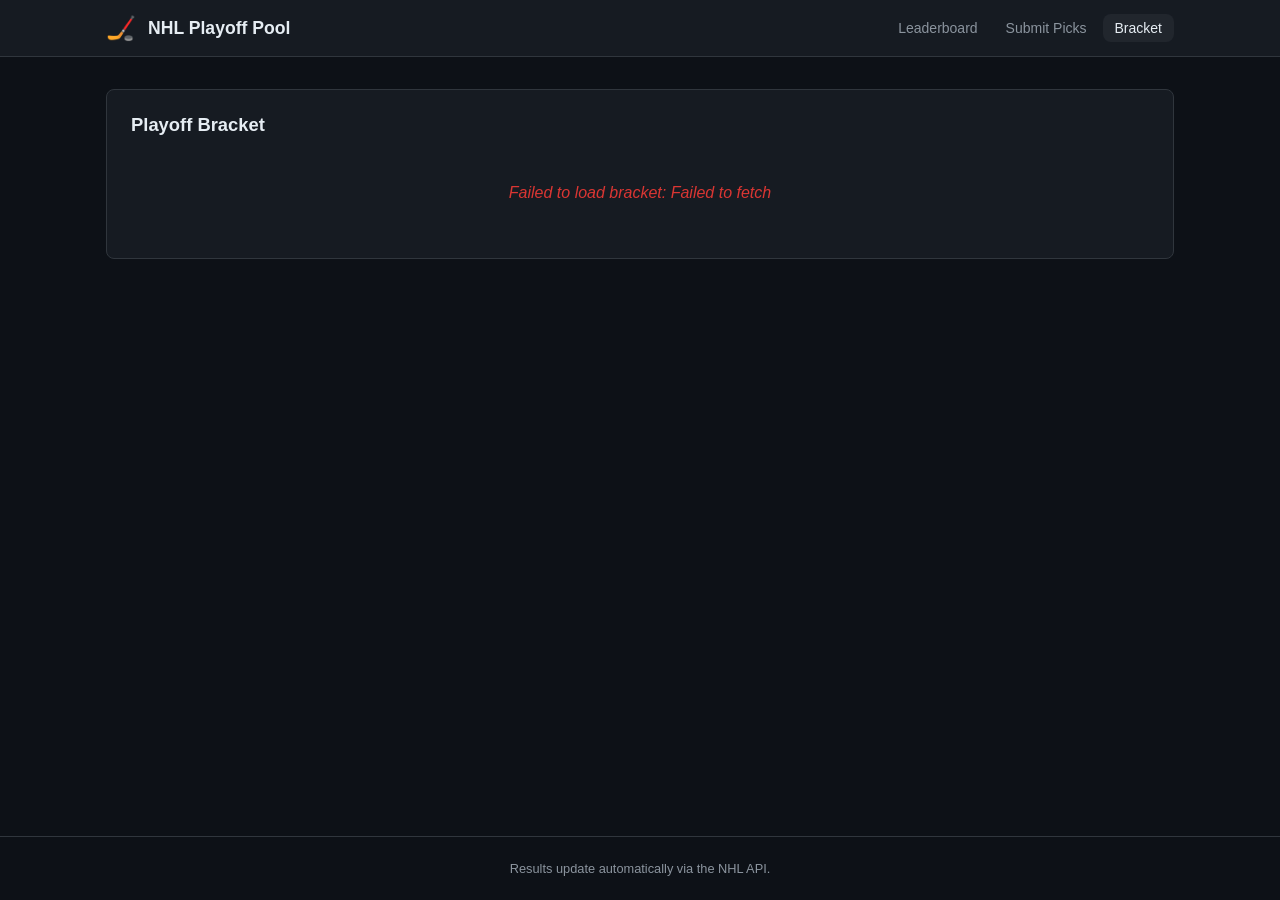
==== bracket.html @ 19aa6ccc "Initial NHL playoff pool — GitHub Pages + Apps Script + automated scoring Co-Authored-By: Claude Son" ====
<!DOCTYPE html>
<html lang="en">
<head>
  <meta charset="UTF-8" />
  <meta name="viewport" content="width=device-width, initial-scale=1.0" />
  <title>NHL Playoff Pool — Bracket</title>
  <link rel="stylesheet" href="css/style.css" />
</head>
<body>
  <header class="site-header">
    <div class="header-inner">
      <span class="site-logo">🏒</span>
      <h1 class="site-title">NHL Playoff Pool</h1>
      <nav class="site-nav">
        <a href="index.html">Leaderboard</a>
        <a href="picks.html">Submit Picks</a>
        <a href="bracket.html" class="active">Bracket</a>
      </nav>
    </div>
  </header>

  <main class="page-main">
    <section class="page-section">
      <h2>Playoff Bracket</h2>
      <div id="bracket-container">
        <p class="loading">Loading bracket...</p>
      </div>
    </section>
  </main>

  <footer class="site-footer">
    <p>Results update automatically via the NHL API.</p>
  </footer>

  <script src="js/config.js"></script>
  <script src="js/api.js"></script>
  <script src="js/bracket.js"></script>
</body>
</html>
---- css/style.css ----
/* ─── RESET & BASE ─────────────────────────────────────────────────────────── */
*, *::before, *::after { box-sizing: border-box; margin: 0; padding: 0; }

:root {
  --bg:           #0d1117;
  --surface:      #161b22;
  --surface2:     #21262d;
  --border:       #30363d;
  --text:         #e6edf3;
  --text-muted:   #8b949e;
  --accent:       #1f6feb;
  --accent-hover: #388bfd;
  --success:      #238636;
  --warning:      #9e6a03;
  --danger:       #da3633;
  --gold:         #d4a017;
  --radius:       8px;
}

html { font-size: 16px; }

body {
  font-family: -apple-system, BlinkMacSystemFont, 'Segoe UI', Helvetica, Arial, sans-serif;
  background: var(--bg);
  color: var(--text);
  min-height: 100vh;
  display: flex;
  flex-direction: column;
}

a { color: var(--accent-hover); text-decoration: none; }
a:hover { text-decoration: underline; }

/* ─── HEADER ───────────────────────────────────────────────────────────────── */
.site-header {
  background: var(--surface);
  border-bottom: 1px solid var(--border);
  position: sticky;
  top: 0;
  z-index: 100;
}

.header-inner {
  max-width: 1100px;
  margin: 0 auto;
  padding: 0 1rem;
  height: 56px;
  display: flex;
  align-items: center;
  gap: 0.75rem;
}

.site-logo { font-size: 1.5rem; }

.site-title {
  font-size: 1.1rem;
  font-weight: 600;
  white-space: nowrap;
  flex: 1;
}

.site-nav {
  display: flex;
  gap: 0.25rem;
}

.site-nav a {
  padding: 0.4rem 0.75rem;
  border-radius: var(--radius);
  font-size: 0.875rem;
  color: var(--text-muted);
  transition: color 0.15s, background 0.15s;
}

.site-nav a:hover { color: var(--text); background: var(--surface2); text-decoration: none; }
.site-nav a.active { color: var(--text); background: var(--surface2); }

/* ─── MAIN ─────────────────────────────────────────────────────────────────── */
.page-main {
  max-width: 1100px;
  margin: 0 auto;
  padding: 2rem 1rem;
  flex: 1;
  width: 100%;
}

.page-section {
  background: var(--surface);
  border: 1px solid var(--border);
  border-radius: var(--radius);
  padding: 1.5rem;
  margin-bottom: 1.5rem;
}

.section-header {
  display: flex;
  align-items: baseline;
  justify-content: space-between;
  margin-bottom: 1rem;
}

.page-section h2 {
  font-size: 1.15rem;
  font-weight: 600;
  margin-bottom: 1rem;
}

.last-updated { font-size: 0.8rem; color: var(--text-muted); }

/* ─── STATES ───────────────────────────────────────────────────────────────── */
.loading, .empty, .error {
  padding: 2rem;
  text-align: center;
  color: var(--text-muted);
  font-style: italic;
}
.error { color: var(--danger); }

/* ─── LEADERBOARD ──────────────────────────────────────────────────────────── */
.leaderboard-table {
  width: 100%;
  border-collapse: collapse;
  font-size: 0.9rem;
}

.leaderboard-table th {
  text-align: left;
  padding: 0.6rem 0.75rem;
  border-bottom: 2px solid var(--border);
  color: var(--text-muted);
  font-weight: 600;
  font-size: 0.8rem;
  text-transform: uppercase;
  letter-spacing: 0.04em;
}

.leaderboard-table td {
  padding: 0.6rem 0.75rem;
  border-bottom: 1px solid var(--border);
}

.leaderboard-table tbody tr:last-child td { border-bottom: none; }

.leaderboard-table tbody tr:hover { background: var(--surface2); }

.leaderboard-table .rank-first td { color: var(--gold); font-weight: 600; }

.total-col { font-weight: 700; }

/* ─── SCORING RULES ────────────────────────────────────────────────────────── */
.scoring-rules ul {
  list-style: none;
  display: flex;
  flex-direction: column;
  gap: 0.5rem;
}

.scoring-rules li { color: var(--text-muted); font-size: 0.9rem; }
.scoring-rules li strong { color: var(--text); }

/* ─── STATUS BANNER ────────────────────────────────────────────────────────── */
.status-banner {
  padding: 0.75rem 1rem;
  border-radius: var(--radius);
  margin-bottom: 1rem;
  font-size: 0.9rem;
  border: 1px solid transparent;
}
.status-banner.success { background: #0d2818; border-color: var(--success); color: #3fb950; }
.status-banner.error   { background: #2d0f0e; border-color: var(--danger);  color: #f85149; }
.status-banner.warning { background: #2d1d03; border-color: var(--warning); color: #d29922; }
.status-banner.info    { background: #0d1f38; border-color: var(--accent);  color: #79c0ff; }

/* ─── PICKS FORM ───────────────────────────────────────────────────────────── */
.participant-fields {
  display: grid;
  grid-template-columns: 1fr 1fr;
  gap: 1rem;
  margin-bottom: 1.5rem;
}

@media (max-width: 600px) {
  .participant-fields { grid-template-columns: 1fr; }
}

.field-group { display: flex; flex-direction: column; gap: 0.4rem; }

.field-group label {
  font-size: 0.875rem;
  font-weight: 500;
  color: var(--text-muted);
}

.field-group .hint { font-weight: 400; font-size: 0.8rem; }

.field-group input {
  background: var(--surface2);
  border: 1px solid var(--border);
  border-radius: var(--radius);
  color: var(--text);
  font-size: 0.95rem;
  padding: 0.5rem 0.75rem;
  outline: none;
  transition: border-color 0.15s;
}

.field-group input:focus { border-color: var(--accent); }

.picks-instruction {
  font-size: 0.875rem;
  color: var(--text-muted);
  margin-bottom: 1.5rem;
}

/* ─── SERIES GRID ──────────────────────────────────────────────────────────── */
.series-grid {
  display: grid;
  grid-template-columns: repeat(auto-fill, minmax(280px, 1fr));
  gap: 1rem;
  margin-bottom: 1.5rem;
}

.series-card {
  background: var(--surface2);
  border: 1px solid var(--border);
  border-radius: var(--radius);
  padding: 1rem;
  transition: border-color 0.15s;
}

.series-card.missing { border-color: var(--danger); }
.series-card.locked  { opacity: 0.6; }

.series-header {
  display: flex;
  justify-content: space-between;
  align-items: center;
  margin-bottom: 0.75rem;
}

.series-label {
  font-size: 0.75rem;
  font-weight: 700;
  text-transform: uppercase;
  letter-spacing: 0.06em;
  color: var(--text-muted);
}

.lock-badge {
  font-size: 0.7rem;
  font-weight: 700;
  background: var(--danger);
  color: #fff;
  padding: 0.2rem 0.5rem;
  border-radius: 4px;
  letter-spacing: 0.05em;
}

.lock-time {
  font-size: 0.75rem;
  color: var(--text-muted);
}

/* ─── MATCHUP ──────────────────────────────────────────────────────────────── */
.matchup {
  display: flex;
  flex-direction: column;
  gap: 0.5rem;
  margin-bottom: 0.75rem;
}

.vs {
  text-align: center;
  font-size: 0.75rem;
  color: var(--text-muted);
  font-weight: 600;
  text-transform: uppercase;
}

.team-option {
  display: flex;
  align-items: center;
  gap: 0.6rem;
  cursor: pointer;
  padding: 0.5rem 0.6rem;
  border-radius: 6px;
  border: 1px solid transparent;
  transition: background 0.15s, border-color 0.15s;
}

.team-option:hover { background: var(--surface); }
.team-option.disabled { cursor: not-allowed; }

.team-option input[type="radio"] { display: none; }

.team-option:has(input:checked) {
  background: #0d1f38;
  border-color: var(--accent);
}

.team-logo-wrap { width: 32px; height: 32px; flex-shrink: 0; }

.team-logo {
  width: 32px;
  height: 32px;
  object-fit: contain;
}

.team-name { font-size: 0.875rem; font-weight: 500; }
.team-name .abbr { color: var(--text-muted); font-weight: 400; font-size: 0.8rem; }

/* ─── GAMES PICK ───────────────────────────────────────────────────────────── */
.games-pick {
  display: flex;
  align-items: center;
  gap: 0.5rem;
}

.games-label {
  font-size: 0.8rem;
  color: var(--text-muted);
  margin-right: 0.25rem;
  white-space: nowrap;
}

.games-option {
  cursor: pointer;
  display: flex;
  align-items: center;
  justify-content: center;
}

.games-option.disabled { cursor: not-allowed; }

.games-option input[type="radio"] { display: none; }

.games-option span {
  display: inline-flex;
  align-items: center;
  justify-content: center;
  width: 36px;
  height: 36px;
  border-radius: 6px;
  border: 1px solid var(--border);
  font-size: 0.9rem;
  font-weight: 600;
  transition: background 0.15s, border-color 0.15s, color 0.15s;
}

.games-option:has(input:checked) span {
  background: var(--accent);
  border-color: var(--accent);
  color: #fff;
}

.games-option:not(.disabled):hover span {
  border-color: var(--accent-hover);
}

/* ─── SUBMIT BUTTON ────────────────────────────────────────────────────────── */
.submit-btn {
  display: block;
  width: 100%;
  max-width: 320px;
  margin: 0 auto;
  padding: 0.75rem 1.5rem;
  background: var(--accent);
  color: #fff;
  border: none;
  border-radius: var(--radius);
  font-size: 1rem;
  font-weight: 600;
  cursor: pointer;
  transition: background 0.15s;
}

.submit-btn:hover { background: var(--accent-hover); }
.submit-btn:disabled { opacity: 0.5; cursor: not-allowed; }

/* ─── BRACKET ──────────────────────────────────────────────────────────────── */
.bracket {
  display: flex;
  gap: 1.5rem;
  overflow-x: auto;
  padding-bottom: 0.5rem;
}

.bracket-round {
  flex: 1;
  min-width: 160px;
  display: flex;
  flex-direction: column;
  gap: 0.75rem;
}

.round-title {
  font-size: 0.8rem;
  font-weight: 700;
  text-transform: uppercase;
  letter-spacing: 0.05em;
  color: var(--text-muted);
  text-align: center;
  padding-bottom: 0.5rem;
  border-bottom: 1px solid var(--border);
}

.bracket-series {
  background: var(--surface2);
  border: 1px solid var(--border);
  border-radius: var(--radius);
  padding: 0.75rem;
}

.bracket-series.complete { border-color: var(--success); }

.bracket-team {
  display: flex;
  align-items: center;
  gap: 0.5rem;
  padding: 0.3rem 0;
  font-size: 0.875rem;
  font-weight: 500;
}

.bracket-team.winner { color: #3fb950; font-weight: 700; }
.bracket-team.eliminated { color: var(--text-muted); text-decoration: line-through; }

.team-logo-sm {
  width: 24px;
  height: 24px;
  object-fit: contain;
}

.bracket-status {
  font-size: 0.75rem;
  color: var(--text-muted);
  margin-top: 0.4rem;
  text-align: center;
}

/* ─── FOOTER ───────────────────────────────────────────────────────────────── */
.site-footer {
  text-align: center;
  padding: 1.5rem 1rem;
  font-size: 0.8rem;
  color: var(--text-muted);
  border-top: 1px solid var(--border);
}

/* ─── SHAME OVERLAY ────────────────────────────────────────────────────────── */
#shame-overlay {
  position: fixed;
  inset: 0;
  z-index: 9999;
  background: rgba(0, 0, 0, 0.85);
  overflow: hidden;
  cursor: pointer;
  animation: shame-bg-flash 0.3s ease;
}

@keyframes shame-bg-flash {
  0%   { background: rgba(180, 0, 0, 0.7); }
  100% { background: rgba(0, 0, 0, 0.85); }
}

.shame-word {
  position: absolute;
  top: -60px;
  color: #da3633;
  font-weight: 900;
  font-family: Georgia, serif;
  letter-spacing: 0.05em;
  animation: shame-fall linear forwards;
  user-select: none;
  text-shadow: 0 0 12px rgba(218, 54, 51, 0.6);
}

@keyframes shame-fall {
  0%   { transform: translateY(0) rotate(var(--rot, 0deg)); opacity: 1; }
  80%  { opacity: 1; }
  100% { transform: translateY(110vh) rotate(var(--rot, 0deg)); opacity: 0; }
}

.shame-ringer {
  position: absolute;
  top: 50%;
  left: 50%;
  transform: translate(-50%, -50%);
  text-align: center;
  font-size: 1.5rem;
  color: #fff;
  line-height: 1.6;
  pointer-events: none;
  animation: shame-ringer-pulse 0.6s ease infinite alternate;
}

@keyframes shame-ringer-pulse {
  from { transform: translate(-50%, -50%) scale(1); }
  to   { transform: translate(-50%, -50%) scale(1.06); }
}

.shame-fade-out {
  animation: shame-fadeout 0.6s ease forwards !important;
}

@keyframes shame-fadeout {
  to { opacity: 0; }
}
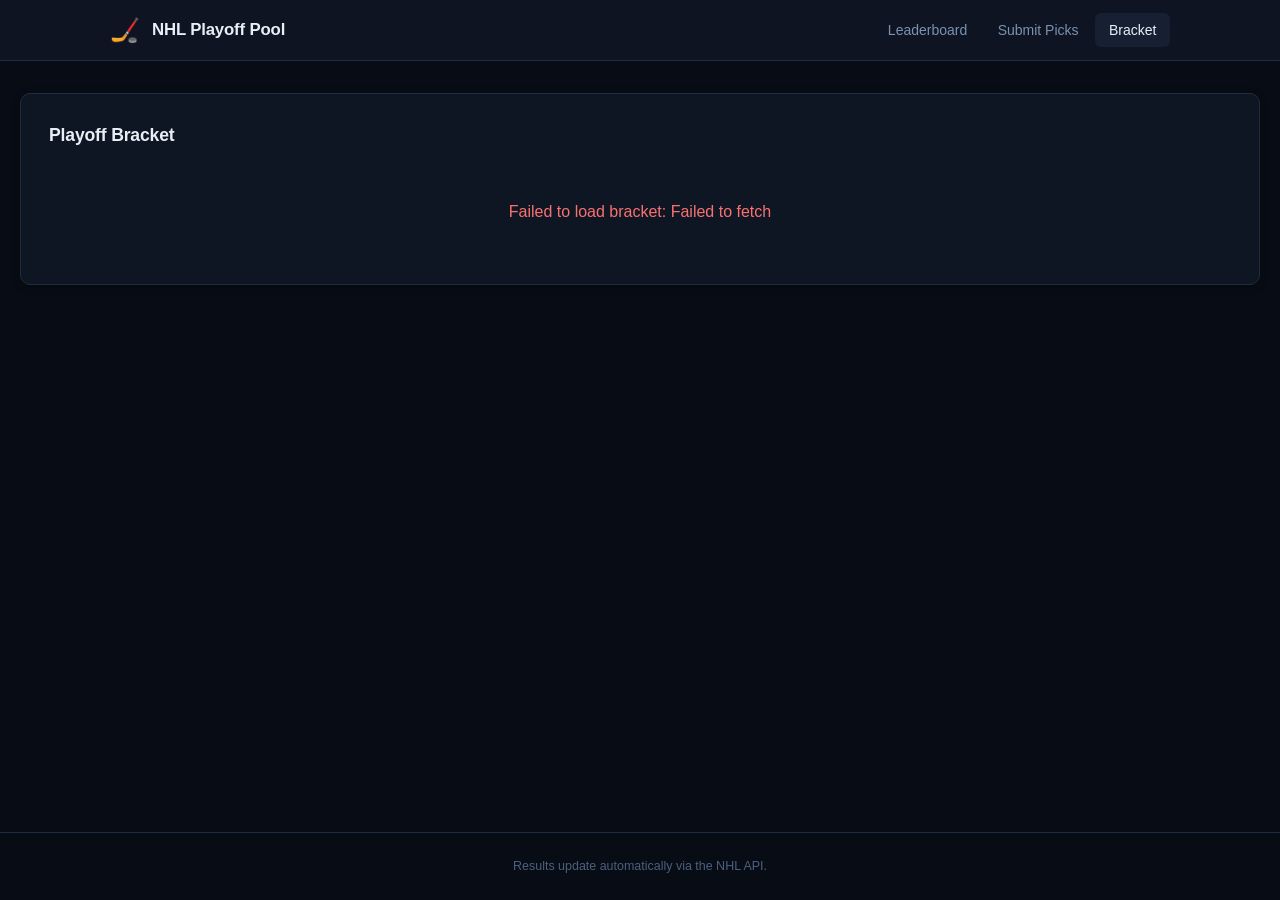
==== commit 49e9527b: "Add PIN protection and East/West bracket redesign - PIN field on picks form: set on first submit, re" ====
--- a/bracket.html
+++ b/bracket.html
@@ -6,7 +6,7 @@
   <title>NHL Playoff Pool — Bracket</title>
   <link rel="stylesheet" href="css/style.css" />
 </head>
-<body>
+<body class="bracket-page">
   <header class="site-header">
     <div class="header-inner">
       <span class="site-logo">🏒</span>
--- a/css/style.css
+++ b/css/style.css
@@ -2,30 +2,44 @@
 *, *::before, *::after { box-sizing: border-box; margin: 0; padding: 0; }
 
 :root {
-  --bg:           #0d1117;
-  --surface:      #161b22;
-  --surface2:     #21262d;
-  --border:       #30363d;
-  --text:         #e6edf3;
-  --text-muted:   #8b949e;
-  --accent:       #1f6feb;
-  --accent-hover: #388bfd;
-  --success:      #238636;
-  --warning:      #9e6a03;
-  --danger:       #da3633;
-  --gold:         #d4a017;
-  --radius:       8px;
+  --bg:           #080c14;
+  --surface:      #0f1623;
+  --surface2:     #162032;
+  --surface3:     #1c2a40;
+  --border:       #1e2d42;
+  --border-light: #2a3f5c;
+  --text:         #e8eef5;
+  --text-muted:   #7a92b0;
+  --text-dim:     #4a6080;
+  --accent:       #2d7ef7;
+  --accent-hover: #4d93ff;
+  --accent-glow:  rgba(45, 126, 247, 0.2);
+  --selected-bg:  #0d2a52;
+  --success:      #1a7f3c;
+  --success-text: #4ade80;
+  --warning:      #92510a;
+  --warning-text: #fbbf24;
+  --danger:       #9b1c1c;
+  --danger-text:  #f87171;
+  --gold:         #f59e0b;
+  --silver:       #94a3b8;
+  --bronze:       #b45309;
+  --radius:       10px;
+  --radius-sm:    6px;
+  --shadow:       0 4px 24px rgba(0,0,0,0.4);
+  --shadow-sm:    0 2px 8px rgba(0,0,0,0.3);
 }
 
 html { font-size: 16px; }
 
 body {
-  font-family: -apple-system, BlinkMacSystemFont, 'Segoe UI', Helvetica, Arial, sans-serif;
+  font-family: -apple-system, BlinkMacSystemFont, 'Segoe UI', 'Inter', Helvetica, Arial, sans-serif;
   background: var(--bg);
   color: var(--text);
   min-height: 100vh;
   display: flex;
   flex-direction: column;
+  line-height: 1.5;
 }
 
 a { color: var(--accent-hover); text-decoration: none; }
@@ -33,18 +47,20 @@
 
 /* ─── HEADER ───────────────────────────────────────────────────────────────── */
 .site-header {
-  background: var(--surface);
+  background: rgba(15, 22, 35, 0.95);
   border-bottom: 1px solid var(--border);
   position: sticky;
   top: 0;
   z-index: 100;
+  backdrop-filter: blur(12px);
+  -webkit-backdrop-filter: blur(12px);
 }
 
 .header-inner {
   max-width: 1100px;
   margin: 0 auto;
-  padding: 0 1rem;
-  height: 56px;
+  padding: 0 1.25rem;
+  height: 60px;
   display: flex;
   align-items: center;
   gap: 0.75rem;
@@ -53,21 +69,23 @@
 .site-logo { font-size: 1.5rem; }
 
 .site-title {
-  font-size: 1.1rem;
-  font-weight: 600;
+  font-size: 1.05rem;
+  font-weight: 700;
   white-space: nowrap;
   flex: 1;
+  letter-spacing: -0.01em;
 }
 
 .site-nav {
   display: flex;
-  gap: 0.25rem;
+  gap: 0.2rem;
 }
 
 .site-nav a {
-  padding: 0.4rem 0.75rem;
-  border-radius: var(--radius);
+  padding: 0.4rem 0.85rem;
+  border-radius: var(--radius-sm);
   font-size: 0.875rem;
+  font-weight: 500;
   color: var(--text-muted);
   transition: color 0.15s, background 0.15s;
 }
@@ -79,7 +97,7 @@
 .page-main {
   max-width: 1100px;
   margin: 0 auto;
-  padding: 2rem 1rem;
+  padding: 2rem 1.25rem;
   flex: 1;
   width: 100%;
 }
@@ -88,33 +106,59 @@
   background: var(--surface);
   border: 1px solid var(--border);
   border-radius: var(--radius);
-  padding: 1.5rem;
+  padding: 1.75rem;
   margin-bottom: 1.5rem;
+  box-shadow: var(--shadow-sm);
 }
 
 .section-header {
   display: flex;
   align-items: baseline;
   justify-content: space-between;
-  margin-bottom: 1rem;
+  margin-bottom: 1.25rem;
 }
 
 .page-section h2 {
-  font-size: 1.15rem;
-  font-weight: 600;
-  margin-bottom: 1rem;
-}
-
-.last-updated { font-size: 0.8rem; color: var(--text-muted); }
+  font-size: 1.1rem;
+  font-weight: 700;
+  letter-spacing: -0.01em;
+  margin-bottom: 1.25rem;
+}
+
+.last-updated { font-size: 0.78rem; color: var(--text-dim); }
 
 /* ─── STATES ───────────────────────────────────────────────────────────────── */
-.loading, .empty, .error {
-  padding: 2rem;
+.loading {
+  padding: 3rem;
+  text-align: center;
+  color: var(--text-dim);
+}
+
+.empty {
+  padding: 3rem;
   text-align: center;
   color: var(--text-muted);
   font-style: italic;
 }
-.error { color: var(--danger); }
+
+.error {
+  padding: 2rem;
+  text-align: center;
+  color: var(--danger-text);
+}
+
+/* Skeleton shimmer */
+@keyframes shimmer {
+  0%   { background-position: -400px 0; }
+  100% { background-position: 400px 0; }
+}
+
+.skeleton {
+  border-radius: var(--radius-sm);
+  background: linear-gradient(90deg, var(--surface2) 25%, var(--surface3) 50%, var(--surface2) 75%);
+  background-size: 800px 100%;
+  animation: shimmer 1.4s infinite;
+}
 
 /* ─── LEADERBOARD ──────────────────────────────────────────────────────────── */
 .leaderboard-table {
@@ -125,58 +169,127 @@
 
 .leaderboard-table th {
   text-align: left;
-  padding: 0.6rem 0.75rem;
-  border-bottom: 2px solid var(--border);
+  padding: 0.55rem 0.875rem;
+  border-bottom: 1px solid var(--border);
+  color: var(--text-dim);
+  font-weight: 600;
+  font-size: 0.72rem;
+  text-transform: uppercase;
+  letter-spacing: 0.07em;
+}
+
+.leaderboard-table th:not(:first-child):not(:nth-child(2)) {
+  text-align: right;
+}
+
+.leaderboard-table td {
+  padding: 0.7rem 0.875rem;
+  border-bottom: 1px solid var(--border);
+  vertical-align: middle;
+}
+
+.leaderboard-table td:not(:first-child):not(:nth-child(2)) {
+  text-align: right;
+  font-variant-numeric: tabular-nums;
   color: var(--text-muted);
-  font-weight: 600;
-  font-size: 0.8rem;
-  text-transform: uppercase;
-  letter-spacing: 0.04em;
-}
-
-.leaderboard-table td {
-  padding: 0.6rem 0.75rem;
-  border-bottom: 1px solid var(--border);
 }
 
 .leaderboard-table tbody tr:last-child td { border-bottom: none; }
 
+.leaderboard-table tbody tr {
+  transition: background 0.12s;
+}
+
 .leaderboard-table tbody tr:hover { background: var(--surface2); }
 
-.leaderboard-table .rank-first td { color: var(--gold); font-weight: 600; }
-
-.total-col { font-weight: 700; }
+/* Medal rows */
+.leaderboard-table .rank-1 td:first-child { color: var(--gold); }
+.leaderboard-table .rank-2 td:first-child { color: var(--silver); }
+.leaderboard-table .rank-3 td:first-child { color: var(--bronze); }
+
+.leaderboard-table .rank-1 { border-left: 3px solid var(--gold); }
+.leaderboard-table .rank-2 { border-left: 3px solid var(--silver); }
+.leaderboard-table .rank-3 { border-left: 3px solid var(--bronze); }
+
+.rank-num {
+  font-weight: 700;
+  font-size: 0.875rem;
+}
+
+.name-cell { font-weight: 600; }
+
+.total-col {
+  font-weight: 800 !important;
+  color: var(--text) !important;
+  font-size: 0.95rem;
+}
 
 /* ─── SCORING RULES ────────────────────────────────────────────────────────── */
 .scoring-rules ul {
   list-style: none;
   display: flex;
   flex-direction: column;
-  gap: 0.5rem;
-}
-
-.scoring-rules li { color: var(--text-muted); font-size: 0.9rem; }
-.scoring-rules li strong { color: var(--text); }
+  gap: 0.6rem;
+}
+
+.scoring-rules li {
+  color: var(--text-muted);
+  font-size: 0.875rem;
+  display: flex;
+  align-items: center;
+  gap: 0.6rem;
+}
+
+.scoring-rules li strong {
+  color: var(--text);
+  background: var(--surface2);
+  border: 1px solid var(--border);
+  border-radius: var(--radius-sm);
+  padding: 0.15rem 0.5rem;
+  font-size: 0.8rem;
+  white-space: nowrap;
+}
 
 /* ─── STATUS BANNER ────────────────────────────────────────────────────────── */
 .status-banner {
-  padding: 0.75rem 1rem;
+  padding: 0.875rem 1.125rem;
   border-radius: var(--radius);
-  margin-bottom: 1rem;
-  font-size: 0.9rem;
+  margin-bottom: 1.25rem;
+  font-size: 0.875rem;
+  font-weight: 500;
   border: 1px solid transparent;
-}
-.status-banner.success { background: #0d2818; border-color: var(--success); color: #3fb950; }
-.status-banner.error   { background: #2d0f0e; border-color: var(--danger);  color: #f85149; }
-.status-banner.warning { background: #2d1d03; border-color: var(--warning); color: #d29922; }
-.status-banner.info    { background: #0d1f38; border-color: var(--accent);  color: #79c0ff; }
+  display: flex;
+  align-items: center;
+  gap: 0.5rem;
+}
+
+.status-banner.success {
+  background: rgba(26, 127, 60, 0.15);
+  border-color: var(--success);
+  color: var(--success-text);
+}
+.status-banner.error {
+  background: rgba(155, 28, 28, 0.15);
+  border-color: var(--danger);
+  color: var(--danger-text);
+}
+.status-banner.warning {
+  background: rgba(146, 81, 10, 0.15);
+  border-color: var(--warning);
+  color: var(--warning-text);
+}
+.status-banner.info {
+  background: rgba(45, 126, 247, 0.1);
+  border-color: var(--accent);
+  color: #93c5fd;
+}
 
 /* ─── PICKS FORM ───────────────────────────────────────────────────────────── */
 .participant-fields {
   display: grid;
   grid-template-columns: 1fr 1fr;
   gap: 1rem;
-  margin-bottom: 1.5rem;
+  margin-bottom: 1.75rem;
 }
 
 @media (max-width: 600px) {
@@ -186,12 +299,19 @@
 .field-group { display: flex; flex-direction: column; gap: 0.4rem; }
 
 .field-group label {
-  font-size: 0.875rem;
-  font-weight: 500;
+  font-size: 0.8rem;
+  font-weight: 600;
   color: var(--text-muted);
-}
-
-.field-group .hint { font-weight: 400; font-size: 0.8rem; }
+  text-transform: uppercase;
+  letter-spacing: 0.05em;
+}
+
+.field-group .hint {
+  font-weight: 400;
+  font-size: 0.75rem;
+  text-transform: none;
+  letter-spacing: 0;
+}
 
 .field-group input {
   background: var(--surface2);
@@ -199,216 +319,392 @@
   border-radius: var(--radius);
   color: var(--text);
   font-size: 0.95rem;
-  padding: 0.5rem 0.75rem;
+  padding: 0.6rem 0.875rem;
   outline: none;
-  transition: border-color 0.15s;
-}
-
-.field-group input:focus { border-color: var(--accent); }
+  transition: border-color 0.15s, box-shadow 0.15s;
+  width: 100%;
+}
+
+.field-group input:focus {
+  border-color: var(--accent);
+  box-shadow: 0 0 0 3px var(--accent-glow);
+}
 
 .picks-instruction {
-  font-size: 0.875rem;
+  font-size: 0.85rem;
   color: var(--text-muted);
   margin-bottom: 1.5rem;
+  padding: 0.75rem 1rem;
+  background: var(--surface2);
+  border-radius: var(--radius-sm);
+  border-left: 3px solid var(--accent);
+}
+
+/* ─── PIN FIELD ────────────────────────────────────────────────────────────── */
+.pin-field {
+  max-width: 260px;
+  margin-top: 0.25rem;
+  margin-bottom: 1rem;
+}
+
+.pin-field input {
+  letter-spacing: 0.3em;
+  font-size: 1.1rem;
+  text-align: center;
+  font-weight: 700;
 }
 
 /* ─── SERIES GRID ──────────────────────────────────────────────────────────── */
 .series-grid {
   display: grid;
-  grid-template-columns: repeat(auto-fill, minmax(280px, 1fr));
+  grid-template-columns: repeat(auto-fill, minmax(300px, 1fr));
   gap: 1rem;
-  margin-bottom: 1.5rem;
+  margin-bottom: 1.75rem;
 }
 
 .series-card {
   background: var(--surface2);
   border: 1px solid var(--border);
   border-radius: var(--radius);
-  padding: 1rem;
-  transition: border-color 0.15s;
-}
-
-.series-card.missing { border-color: var(--danger); }
-.series-card.locked  { opacity: 0.6; }
+  padding: 1.125rem;
+  transition: border-color 0.15s, box-shadow 0.15s;
+}
+
+.series-card.missing {
+  border-color: var(--danger-text);
+  box-shadow: 0 0 0 1px var(--danger-text);
+}
+
+.series-card.locked { opacity: 0.55; }
 
 .series-header {
   display: flex;
   justify-content: space-between;
   align-items: center;
-  margin-bottom: 0.75rem;
+  margin-bottom: 1rem;
 }
 
 .series-label {
+  font-size: 0.7rem;
+  font-weight: 700;
+  text-transform: uppercase;
+  letter-spacing: 0.08em;
+  color: var(--text-dim);
+  background: var(--surface3);
+  padding: 0.2rem 0.5rem;
+  border-radius: 4px;
+}
+
+.lock-badge {
+  font-size: 0.68rem;
+  font-weight: 700;
+  background: var(--danger);
+  color: #fff;
+  padding: 0.2rem 0.6rem;
+  border-radius: 4px;
+  letter-spacing: 0.06em;
+  text-transform: uppercase;
+}
+
+.lock-time {
   font-size: 0.75rem;
-  font-weight: 700;
+  color: var(--text-dim);
+}
+
+/* ─── TEAM SELECTION (large logo cards) ────────────────────────────────────── */
+.matchup {
+  display: flex;
+  align-items: stretch;
+  gap: 0.5rem;
+  margin-bottom: 1rem;
+}
+
+.vs-divider {
+  display: flex;
+  align-items: center;
+  justify-content: center;
+  font-size: 0.7rem;
+  font-weight: 800;
+  color: var(--text-dim);
   text-transform: uppercase;
   letter-spacing: 0.06em;
-  color: var(--text-muted);
-}
-
-.lock-badge {
-  font-size: 0.7rem;
-  font-weight: 700;
-  background: var(--danger);
-  color: #fff;
-  padding: 0.2rem 0.5rem;
-  border-radius: 4px;
-  letter-spacing: 0.05em;
-}
-
-.lock-time {
-  font-size: 0.75rem;
-  color: var(--text-muted);
-}
-
-/* ─── MATCHUP ──────────────────────────────────────────────────────────────── */
-.matchup {
+  padding: 0 0.25rem;
+  flex-shrink: 0;
+}
+
+.team-option {
+  flex: 1;
   display: flex;
   flex-direction: column;
-  gap: 0.5rem;
-  margin-bottom: 0.75rem;
-}
-
-.vs {
-  text-align: center;
-  font-size: 0.75rem;
-  color: var(--text-muted);
-  font-weight: 600;
-  text-transform: uppercase;
-}
-
-.team-option {
-  display: flex;
-  align-items: center;
+  align-items: center;
+  justify-content: center;
   gap: 0.6rem;
   cursor: pointer;
-  padding: 0.5rem 0.6rem;
-  border-radius: 6px;
-  border: 1px solid transparent;
-  transition: background 0.15s, border-color 0.15s;
-}
-
-.team-option:hover { background: var(--surface); }
+  padding: 1rem 0.5rem;
+  border-radius: var(--radius);
+  border: 2px solid var(--border);
+  background: var(--surface);
+  transition: border-color 0.15s, background 0.15s, transform 0.12s, box-shadow 0.15s;
+  min-height: 130px;
+  text-align: center;
+}
+
+.team-option:not(.disabled):hover {
+  border-color: var(--border-light);
+  background: var(--surface3);
+  transform: translateY(-1px);
+  box-shadow: var(--shadow-sm);
+}
+
 .team-option.disabled { cursor: not-allowed; }
 
 .team-option input[type="radio"] { display: none; }
 
 .team-option:has(input:checked) {
-  background: #0d1f38;
   border-color: var(--accent);
-}
-
-.team-logo-wrap { width: 32px; height: 32px; flex-shrink: 0; }
+  background: var(--selected-bg);
+  box-shadow: 0 0 0 1px var(--accent), 0 0 16px var(--accent-glow);
+}
+
+.team-logo-wrap {
+  width: 72px;
+  height: 72px;
+  display: flex;
+  align-items: center;
+  justify-content: center;
+  flex-shrink: 0;
+}
 
 .team-logo {
-  width: 32px;
-  height: 32px;
+  width: 72px;
+  height: 72px;
   object-fit: contain;
-}
-
-.team-name { font-size: 0.875rem; font-weight: 500; }
-.team-name .abbr { color: var(--text-muted); font-weight: 400; font-size: 0.8rem; }
+  filter: drop-shadow(0 2px 6px rgba(0,0,0,0.5));
+  transition: transform 0.12s;
+}
+
+.team-option:has(input:checked) .team-logo {
+  transform: scale(1.05);
+}
+
+/* Fallback when no logo available */
+.team-logo-fallback {
+  width: 72px;
+  height: 72px;
+  border-radius: 50%;
+  background: var(--surface3);
+  border: 2px solid var(--border);
+  display: flex;
+  align-items: center;
+  justify-content: center;
+  font-size: 1.1rem;
+  font-weight: 800;
+  color: var(--text-muted);
+  letter-spacing: -0.02em;
+}
+
+.team-name {
+  font-size: 0.8rem;
+  font-weight: 600;
+  color: var(--text);
+  line-height: 1.3;
+}
+
+.team-abbr-badge {
+  font-size: 0.7rem;
+  color: var(--text-dim);
+  font-weight: 500;
+}
 
 /* ─── GAMES PICK ───────────────────────────────────────────────────────────── */
 .games-pick {
   display: flex;
   align-items: center;
   gap: 0.5rem;
+  padding-top: 0.875rem;
+  border-top: 1px solid var(--border);
 }
 
 .games-label {
-  font-size: 0.8rem;
+  font-size: 0.72rem;
+  font-weight: 700;
+  color: var(--text-dim);
+  text-transform: uppercase;
+  letter-spacing: 0.07em;
+  flex-shrink: 0;
+}
+
+.games-options {
+  display: flex;
+  gap: 0.4rem;
+  flex: 1;
+}
+
+.games-option {
+  flex: 1;
+  cursor: pointer;
+}
+
+.games-option.disabled { cursor: not-allowed; }
+.games-option input[type="radio"] { display: none; }
+
+.games-option span {
+  display: flex;
+  align-items: center;
+  justify-content: center;
+  height: 38px;
+  border-radius: var(--radius-sm);
+  border: 1px solid var(--border);
+  background: var(--surface);
+  font-size: 0.9rem;
+  font-weight: 700;
   color: var(--text-muted);
-  margin-right: 0.25rem;
-  white-space: nowrap;
-}
-
-.games-option {
-  cursor: pointer;
-  display: flex;
-  align-items: center;
-  justify-content: center;
-}
-
-.games-option.disabled { cursor: not-allowed; }
-
-.games-option input[type="radio"] { display: none; }
-
-.games-option span {
-  display: inline-flex;
-  align-items: center;
-  justify-content: center;
-  width: 36px;
-  height: 36px;
-  border-radius: 6px;
-  border: 1px solid var(--border);
-  font-size: 0.9rem;
-  font-weight: 600;
-  transition: background 0.15s, border-color 0.15s, color 0.15s;
+  transition: background 0.12s, border-color 0.12s, color 0.12s, transform 0.1s;
+}
+
+.games-option:not(.disabled):hover span {
+  border-color: var(--border-light);
+  color: var(--text);
 }
 
 .games-option:has(input:checked) span {
   background: var(--accent);
   border-color: var(--accent);
   color: #fff;
-}
-
-.games-option:not(.disabled):hover span {
-  border-color: var(--accent-hover);
+  transform: scale(1.05);
+  box-shadow: 0 0 8px var(--accent-glow);
 }
 
 /* ─── SUBMIT BUTTON ────────────────────────────────────────────────────────── */
 .submit-btn {
   display: block;
   width: 100%;
-  max-width: 320px;
+  max-width: 340px;
   margin: 0 auto;
-  padding: 0.75rem 1.5rem;
+  padding: 0.875rem 1.5rem;
   background: var(--accent);
   color: #fff;
   border: none;
   border-radius: var(--radius);
   font-size: 1rem;
-  font-weight: 600;
+  font-weight: 700;
+  letter-spacing: 0.01em;
   cursor: pointer;
-  transition: background 0.15s;
-}
-
-.submit-btn:hover { background: var(--accent-hover); }
-.submit-btn:disabled { opacity: 0.5; cursor: not-allowed; }
+  transition: background 0.15s, transform 0.12s, box-shadow 0.15s;
+  box-shadow: 0 4px 12px rgba(45, 126, 247, 0.35);
+}
+
+.submit-btn:hover {
+  background: var(--accent-hover);
+  transform: translateY(-1px);
+  box-shadow: 0 6px 18px rgba(45, 126, 247, 0.45);
+}
+
+.submit-btn:active { transform: translateY(0); }
+.submit-btn:disabled { opacity: 0.45; cursor: not-allowed; transform: none; box-shadow: none; }
 
 /* ─── BRACKET ──────────────────────────────────────────────────────────────── */
+
+/* Conference layout container */
+.bracket-container {
+  display: flex;
+  align-items: flex-start;
+  gap: 0.75rem;
+  overflow-x: auto;
+  padding-bottom: 1rem;
+  min-width: max-content;
+}
+
+/* Each conference half: header + inner row of columns */
+.conference-half {
+  display: flex;
+  flex-direction: column;
+  gap: 0.5rem;
+}
+
+.conference-half-inner {
+  display: flex;
+  flex-direction: row;
+  gap: 0.75rem;
+  align-items: flex-start;
+}
+
+.conference-header {
+  font-size: 0.65rem;
+  font-weight: 800;
+  letter-spacing: 0.12em;
+  text-transform: uppercase;
+  text-align: center;
+  padding: 0.45rem 0.75rem;
+  border-radius: var(--radius-sm);
+  border: 1px solid var(--border);
+  background: var(--surface2);
+  white-space: nowrap;
+  color: var(--text-muted);
+}
+
+.east-header  { border-color: #1d4ed8; color: #93c5fd; background: rgba(29,78,216,0.1); }
+.west-header  { border-color: #b45309; color: #fcd34d; background: rgba(180,83,9,0.1); }
+
+/* Individual round column */
+.bracket-column {
+  display: flex;
+  flex-direction: column;
+  gap: 0.75rem;
+  min-width: 165px;
+}
+
+/* Stanley Cup Final — center column */
+.bracket-column.final {
+  min-width: 175px;
+  border-left: 2px solid var(--gold);
+  border-right: 2px solid var(--gold);
+  padding: 0 0.625rem;
+  align-self: center;
+}
+
+.bracket-column.final .round-title {
+  color: var(--gold);
+  border-bottom-color: var(--gold);
+}
+
+/* Round column title */
+.round-title {
+  font-size: 0.7rem;
+  font-weight: 700;
+  text-transform: uppercase;
+  letter-spacing: 0.08em;
+  color: var(--text-dim);
+  text-align: center;
+  padding-bottom: 0.5rem;
+  border-bottom: 2px solid var(--accent);
+  margin-bottom: 0.15rem;
+  white-space: nowrap;
+}
+
+/* Fallback flat bracket (used when no conference data) */
 .bracket {
   display: flex;
-  gap: 1.5rem;
+  gap: 1.25rem;
   overflow-x: auto;
-  padding-bottom: 0.5rem;
+  padding-bottom: 0.75rem;
 }
 
 .bracket-round {
   flex: 1;
-  min-width: 160px;
+  min-width: 170px;
   display: flex;
   flex-direction: column;
   gap: 0.75rem;
 }
 
-.round-title {
-  font-size: 0.8rem;
-  font-weight: 700;
-  text-transform: uppercase;
-  letter-spacing: 0.05em;
-  color: var(--text-muted);
-  text-align: center;
-  padding-bottom: 0.5rem;
-  border-bottom: 1px solid var(--border);
-}
-
+/* Series card */
 .bracket-series {
   background: var(--surface2);
   border: 1px solid var(--border);
   border-radius: var(--radius);
-  padding: 0.75rem;
+  padding: 0.875rem;
+  transition: border-color 0.15s;
 }
 
 .bracket-series.complete { border-color: var(--success); }
@@ -419,31 +715,44 @@
   gap: 0.5rem;
   padding: 0.3rem 0;
   font-size: 0.875rem;
+  font-weight: 600;
+}
+
+.bracket-team.winner     { color: var(--success-text); }
+.bracket-team.eliminated { color: var(--text-dim); text-decoration: line-through; }
+
+.team-logo-sm {
+  width: 28px;
+  height: 28px;
+  object-fit: contain;
+  flex-shrink: 0;
+}
+
+.bracket-divider {
+  height: 1px;
+  background: var(--border);
+  margin: 0.4rem 0;
+}
+
+.bracket-status {
+  font-size: 0.72rem;
+  color: var(--text-dim);
+  text-align: center;
+  margin-top: 0.5rem;
   font-weight: 500;
 }
 
-.bracket-team.winner { color: #3fb950; font-weight: 700; }
-.bracket-team.eliminated { color: var(--text-muted); text-decoration: line-through; }
-
-.team-logo-sm {
-  width: 24px;
-  height: 24px;
-  object-fit: contain;
-}
-
-.bracket-status {
-  font-size: 0.75rem;
-  color: var(--text-muted);
-  margin-top: 0.4rem;
-  text-align: center;
-}
+.bracket-status.complete-status { color: var(--success-text); }
+
+/* Wider page for bracket to accommodate 7 columns */
+.bracket-page .page-main { max-width: 1400px; }
 
 /* ─── FOOTER ───────────────────────────────────────────────────────────────── */
 .site-footer {
   text-align: center;
   padding: 1.5rem 1rem;
-  font-size: 0.8rem;
-  color: var(--text-muted);
+  font-size: 0.78rem;
+  color: var(--text-dim);
   border-top: 1px solid var(--border);
 }
 
@@ -452,33 +761,33 @@
   position: fixed;
   inset: 0;
   z-index: 9999;
-  background: rgba(0, 0, 0, 0.85);
+  background: rgba(0, 0, 0, 0.88);
   overflow: hidden;
   cursor: pointer;
   animation: shame-bg-flash 0.3s ease;
 }
 
 @keyframes shame-bg-flash {
-  0%   { background: rgba(180, 0, 0, 0.7); }
-  100% { background: rgba(0, 0, 0, 0.85); }
+  0%   { background: rgba(155, 28, 28, 0.75); }
+  100% { background: rgba(0, 0, 0, 0.88); }
 }
 
 .shame-word {
   position: absolute;
   top: -60px;
-  color: #da3633;
+  color: #ef4444;
   font-weight: 900;
   font-family: Georgia, serif;
   letter-spacing: 0.05em;
   animation: shame-fall linear forwards;
   user-select: none;
-  text-shadow: 0 0 12px rgba(218, 54, 51, 0.6);
+  text-shadow: 0 0 16px rgba(239, 68, 68, 0.7);
 }
 
 @keyframes shame-fall {
-  0%   { transform: translateY(0) rotate(var(--rot, 0deg)); opacity: 1; }
+  0%   { transform: translateY(0); opacity: 1; }
   80%  { opacity: 1; }
-  100% { transform: translateY(110vh) rotate(var(--rot, 0deg)); opacity: 0; }
+  100% { transform: translateY(110vh); opacity: 0; }
 }
 
 .shame-ringer {
@@ -487,16 +796,16 @@
   left: 50%;
   transform: translate(-50%, -50%);
   text-align: center;
-  font-size: 1.5rem;
+  font-size: 1.6rem;
   color: #fff;
-  line-height: 1.6;
+  line-height: 1.7;
   pointer-events: none;
   animation: shame-ringer-pulse 0.6s ease infinite alternate;
 }
 
 @keyframes shame-ringer-pulse {
   from { transform: translate(-50%, -50%) scale(1); }
-  to   { transform: translate(-50%, -50%) scale(1.06); }
+  to   { transform: translate(-50%, -50%) scale(1.07); }
 }
 
 .shame-fade-out {
